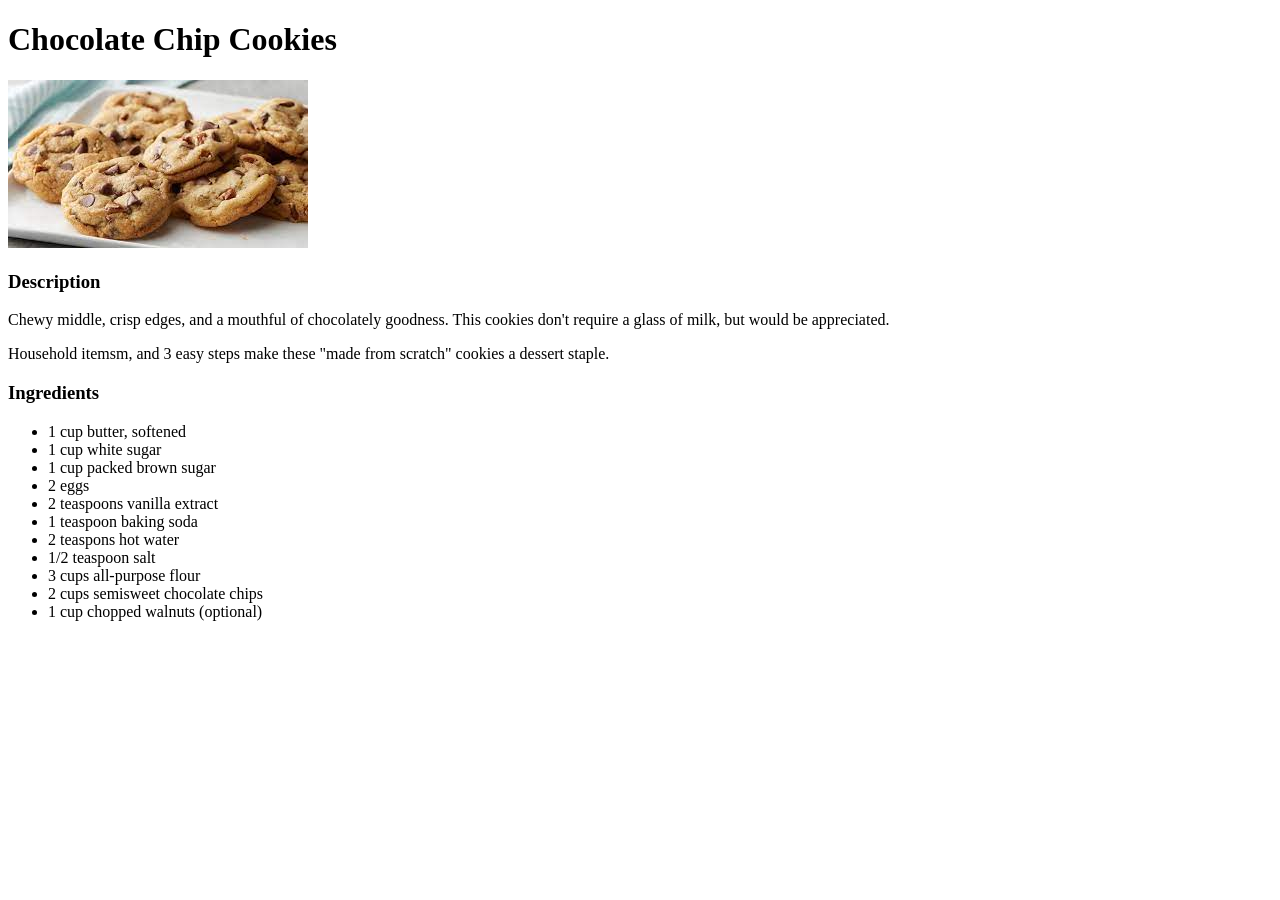
==== recipes/chocolate-chip-cookies.html @ ccf2aa4d "img/cookies.jpg and index.html and recipes/chocolate-chip-cookies.html" ====
<!DOCTYPE html>
<html lang="en">
<head>
    <meta charset="UTF-8">
    <meta http-equiv="X-UA-Compatible" content="IE=edge">
    <meta name="viewport" content="width=device-width, initial-scale=1.0">
    <title>Chocolate chip cookies</title>
</head>
<body>
    <h1>Chocolate Chip Cookies</h1>
        <img src="../img/cookies.jpg" alt="chocolate chip cookies on white plate">
        
    <h3>Description</h3>
        <p>Chewy middle, crisp edges, and a mouthful of chocolately goodness. This cookies don't require a glass of milk, but would be appreciated.</p>
        <p>Household itemsm, and 3 easy steps make these "made from scratch" cookies a dessert staple.</p>
    <h3>Ingredients</h3>
    <ul>
        <li>1 cup butter, softened</li>
        <li>1 cup white sugar</li>
        <li>1 cup packed brown sugar</li>
        <li>2 eggs</li>
        <li>2 teaspoons vanilla extract</li>
        <li>1 teaspoon baking soda</li>
        <li>2 teaspons hot water</li>
        <li>1/2 teaspoon salt</li>
        <li>3 cups all-purpose flour</li>
        <li>2 cups semisweet chocolate chips</li>
        <li>1 cup chopped walnuts (optional)</li>
    </ul>
</body>
</html>
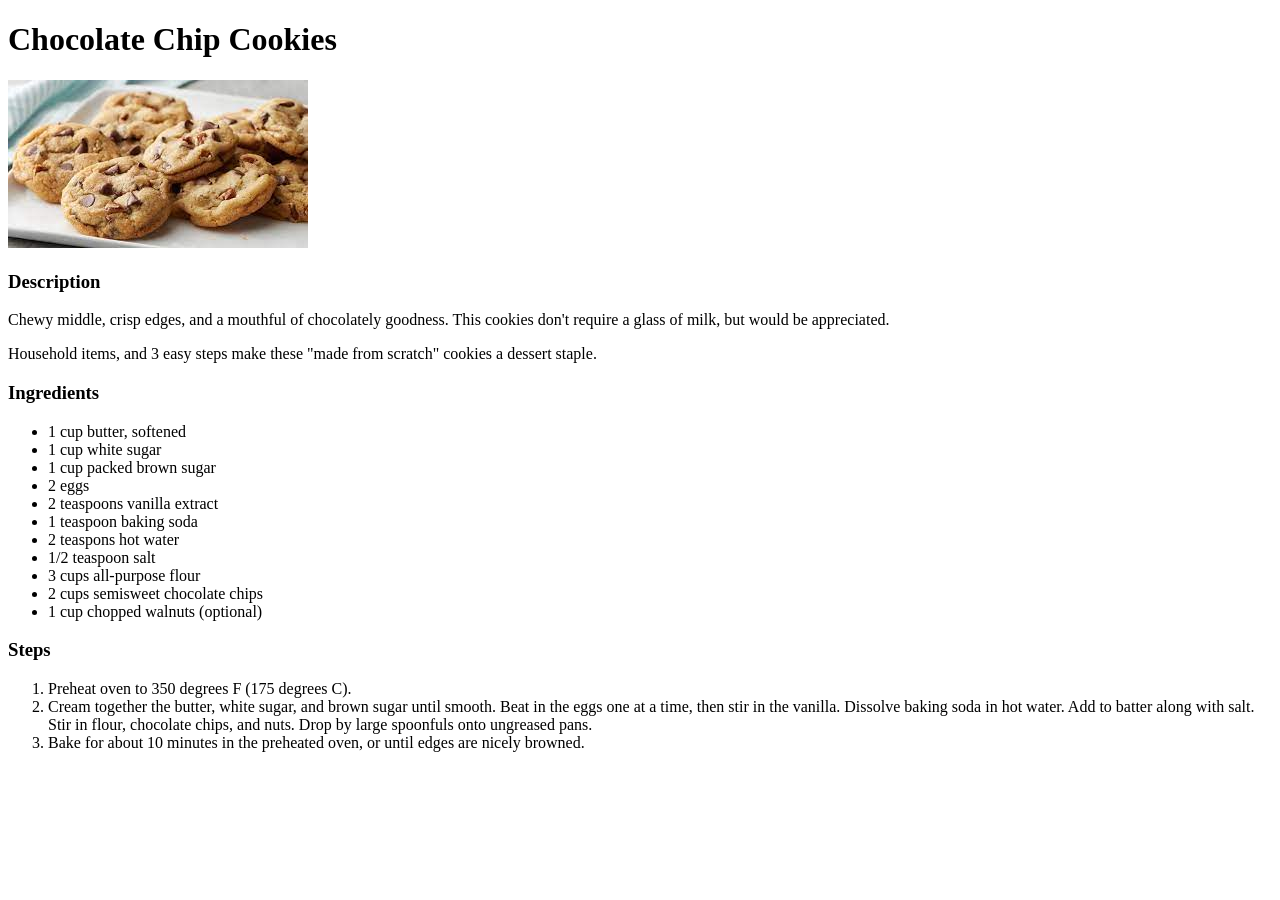
==== commit 0d69c6e6: "recipes" ====
--- a/recipes/chocolate-chip-cookies.html
+++ b/recipes/chocolate-chip-cookies.html
@@ -12,7 +12,7 @@
         
     <h3>Description</h3>
         <p>Chewy middle, crisp edges, and a mouthful of chocolately goodness. This cookies don't require a glass of milk, but would be appreciated.</p>
-        <p>Household itemsm, and 3 easy steps make these "made from scratch" cookies a dessert staple.</p>
+        <p>Household items, and 3 easy steps make these "made from scratch" cookies a dessert staple.</p>
     <h3>Ingredients</h3>
     <ul>
         <li>1 cup butter, softened</li>
@@ -27,5 +27,11 @@
         <li>2 cups semisweet chocolate chips</li>
         <li>1 cup chopped walnuts (optional)</li>
     </ul>
+    <h3>Steps</h3>
+    <ol>
+        <li>Preheat oven to 350 degrees F (175 degrees C).</li>
+        <li>Cream together the butter, white sugar, and brown sugar until smooth. Beat in the eggs one at a time, then stir in the vanilla. Dissolve baking soda in hot water. Add to batter along with salt. Stir in flour, chocolate chips, and nuts. Drop by large spoonfuls onto ungreased pans.</li>
+        <li>Bake for about 10 minutes in the preheated oven, or until edges are nicely browned.</li>
+    </ol>
 </body>
 </html>
